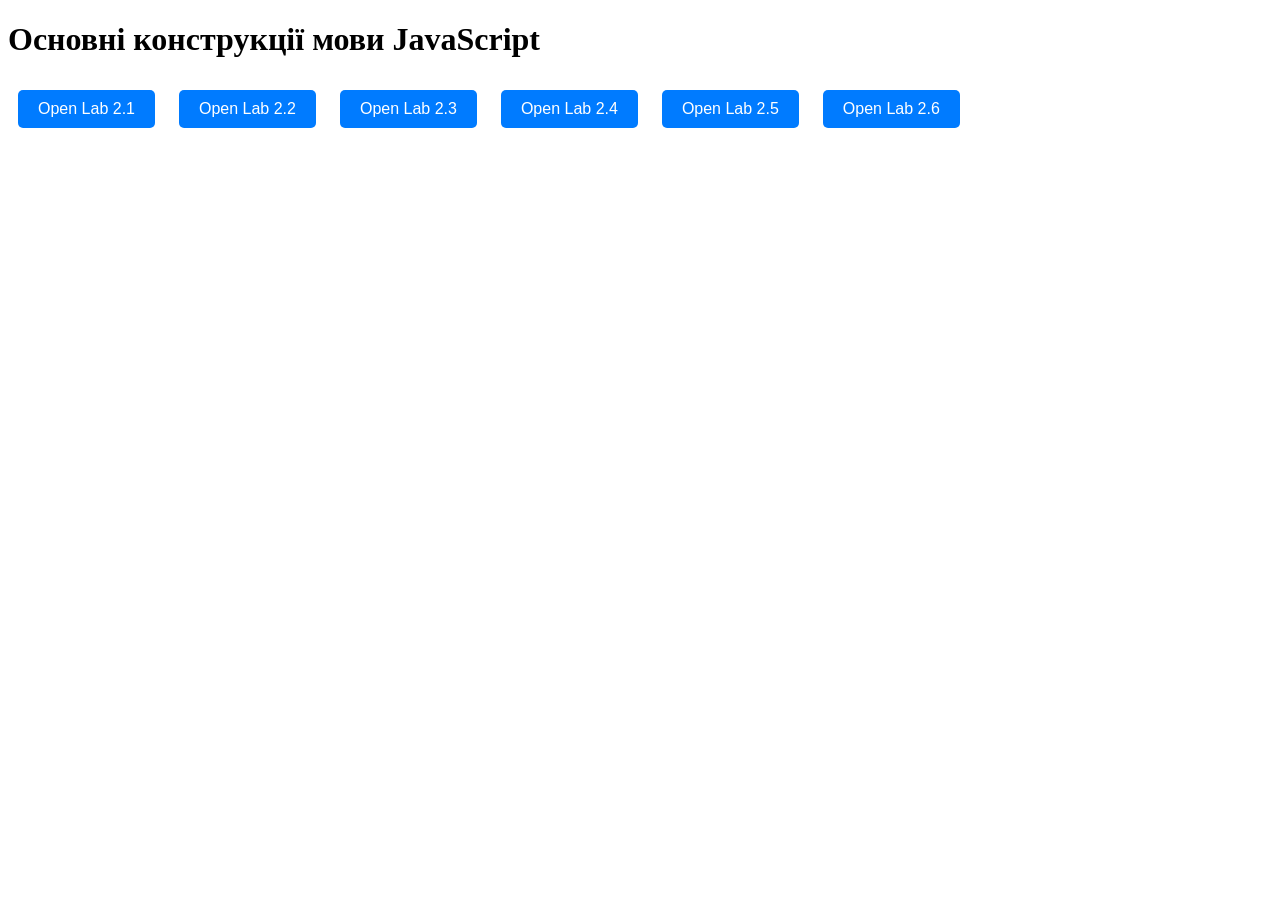
==== index.html @ 691b3c3c "Add files via upload" ====
<!DOCTYPE HTML>
<html lang="en">
<head>
    <meta charset="UTF-8">
    <meta name="viewport" content="width=device-width, initial-scale=1.0">
    <title>Lab 12</title>
    <link rel="stylesheet" href="css/style.css">
</head>
<body>

    <h1>Основні конструкції мови JavaScript</h1>
    
    <button onclick="window.location.href='js_script/lab2_1.html'">Open Lab 2.1</button>
    <button onclick="window.location.href='js_script/lab2_2.html'">Open Lab 2.2</button>
    <button onclick="window.location.href='js_script/lab2_3.html'">Open Lab 2.3</button>
    <button onclick="window.location.href='js_script/lab2_4.html'">Open Lab 2.4</button>
    <button onclick="window.location.href='js_script/lab2_5.html'">Open Lab 2.5</button>
    <button onclick="window.location.href='js_script/lab2_6.html'">Open Lab 2.6</button>

</body>
</html>
---- css/style.css ----
:q
/* styles.css */

/* Загальні стилі */
body {
    text-align: center;
    font-family: Arial, sans-serif;
    background-color: #f9f9f9; /* Світлий фон */
    margin: 0; /* Вимкнення стандартних відступів */
    padding: 20px; /* Внутрішні відступи */
}

/* Заголовки */
h2 {
    color: #333; /* Текст заголовка */
    margin-bottom: 20px; /* Відступи під заголовком */
}

/* Поля вводу */
input[type="number"],
input[type="text"] {
    padding: 10px; /* Внутрішні відступи */
    margin: 10px 0; /* Відступи зверху і знизу */
    border: 1px solid #ccc; /* Сіра рамка */
    border-radius: 5px; /* Краї рамки */
    width: 80%; /* Ширина поля */
    max-width: 300px; /* Максимальна ширина */
}

/* Кнопки */
button {
    padding: 10px 20px; /* Внутрішні відступи кнопки */
    margin: 10px; /* Відступи кнопки */
    font-size: 16px; /* Розмір шрифту кнопки */
    cursor: pointer; /* Курсор на кнопці */
    background-color: #007bff; /* Синій фон кнопки */
    color: white; /* Білий текст кнопки */
    border: none; /* Без рамки */
    border-radius: 5px; /* Краї кнопки */
    transition: background-color 0.3s; /* Плавний перехід кольору */
}

/* Гамма для кнопки при наведенні */
button:hover {
    background-color: #0056b3; /* Темніший синій при наведенні */
}

/* Результати */
#temperatureResult,
#moodResult {
    margin-top: 20px; /* Відступи над результатами */
    font-weight: bold; /* Жирний текст */
    color: #333; /* Колір тексту результату */
}

/* Кнопка повернення на головну */
.home {
    background-color: #28a745; /* Зелений фон для кнопки повернення */
    color: white; /* Білий текст кнопки */
    border-radius: 5px; /* Краї кнопки */
    border: none; /* Без рамки */
    padding: 10px 20px; /* Внутрішні відступи */
}

.home:hover {
    background-color: #218838; /* Темніший зелений при наведенні */
}


ul {
    list-style-type: none; /* Відключає маркери списку */}
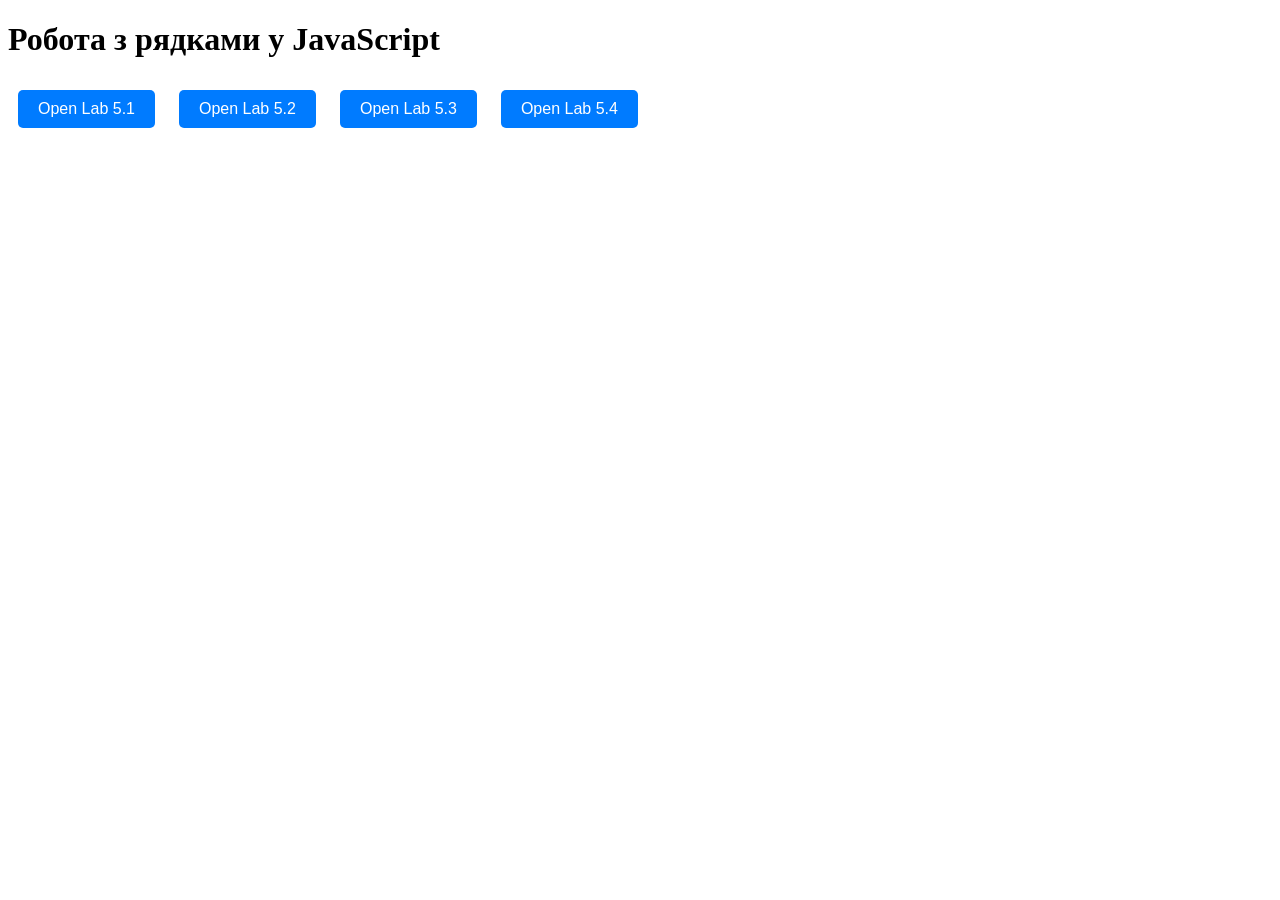
==== commit 496cbde3: "Update index.html" ====
--- a/index.html
+++ b/index.html
@@ -3,19 +3,16 @@
 <head>
     <meta charset="UTF-8">
     <meta name="viewport" content="width=device-width, initial-scale=1.0">
-    <title>Lab 12</title>
+    <title>Lab 15</title>
     <link rel="stylesheet" href="css/style.css">
 </head>
 <body>
 
-    <h1>Основні конструкції мови JavaScript</h1>
+    <h1>Робота з рядками у JavaScript</h1>
     
-    <button onclick="window.location.href='js_script/lab2_1.html'">Open Lab 2.1</button>
-    <button onclick="window.location.href='js_script/lab2_2.html'">Open Lab 2.2</button>
-    <button onclick="window.location.href='js_script/lab2_3.html'">Open Lab 2.3</button>
-    <button onclick="window.location.href='js_script/lab2_4.html'">Open Lab 2.4</button>
-    <button onclick="window.location.href='js_script/lab2_5.html'">Open Lab 2.5</button>
-    <button onclick="window.location.href='js_script/lab2_6.html'">Open Lab 2.6</button>
-
+    <button onclick="window.location.href='js_script/lab5_1.html'">Open Lab 5.1</button>
+    <button onclick="window.location.href='js_script/lab5_2.html'">Open Lab 5.2</button>
+    <button onclick="window.location.href='js_script/lab5_3.html'">Open Lab 5.3</button>
+    <button onclick="window.location.href='js_script/lab5_4.html'">Open Lab 5.4</button>
 </body>
 </html>
